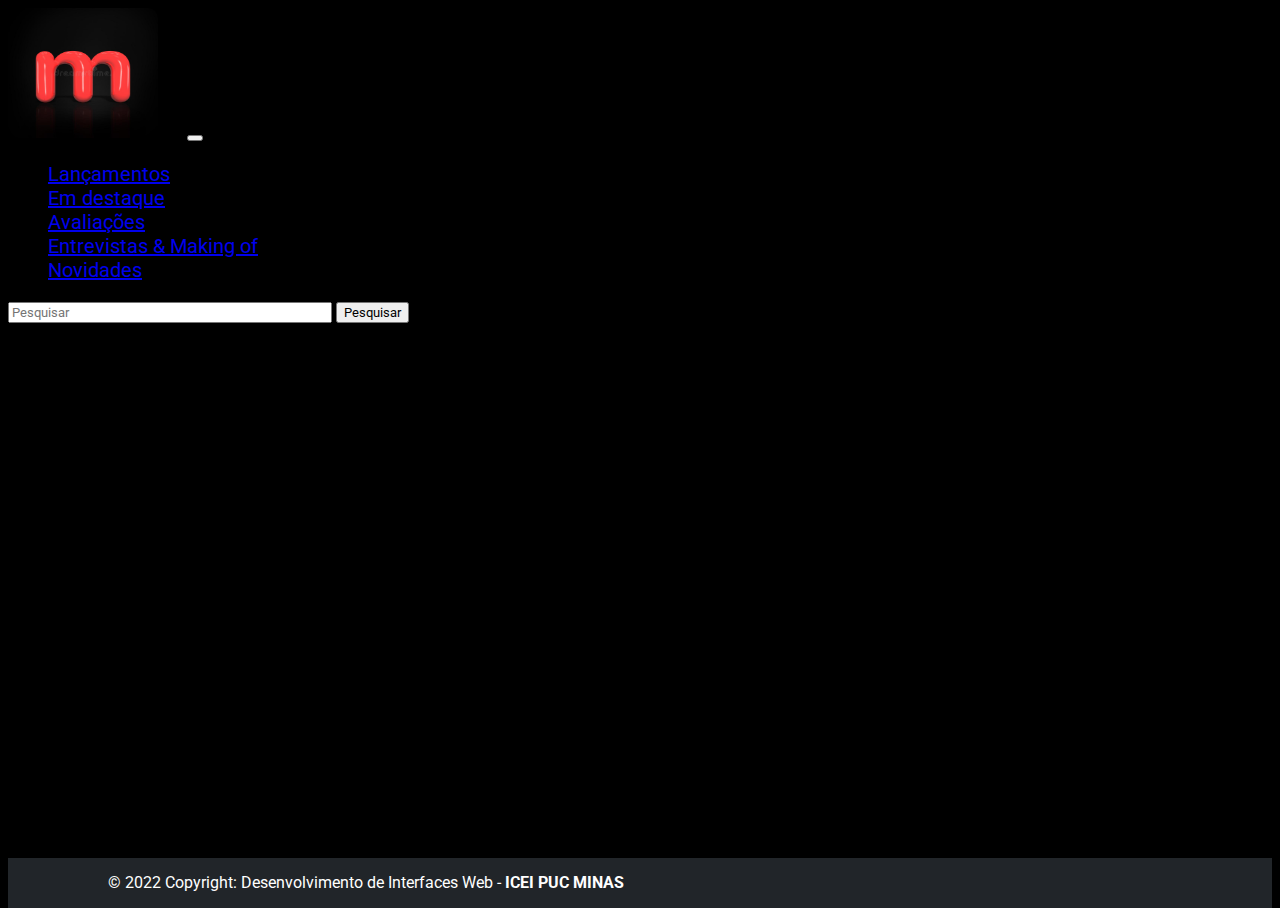
==== detalhe.html @ 07f60d28 "adicionando arquivos" ====
<!DOCTYPE html>
<html lang="en">

<head>
    <meta charset="UTF-8">
    <meta http-equiv="X-UA-Compatible" content="IE=edge">
    <meta name="viewport" content="width=device-width, initial-scale=1.0">
    <link rel="stylesheet" href="dstyles.css">
    
    <title>Detalhe</title>
    <link href="https://cdn.jsdelivr.net/npm/bootstrap@5.1.3/dist/css/bootstrap.min.css" rel="stylesheet"
        integrity="sha384-1BmE4kWBq78iYhFldvKuhfTAU6auU8tT94WrHftjDbrCEXSU1oBoqyl2QvZ6jIW3" crossorigin="anonymous">
</head>
<body>
<header class="header">
    <div class="container"></div>
    <nav id="cabeca" class="navbar navbar-expand-lg navbar-dark bg-dark">
        <div class="container-fluid">
            <img id="logo" class="navbar-brand" src="/projetofilme/imgs/mvermelho.jpg" alt="logo">

            <button class="navbar-toggler" type="button" data-bs-toggle="collapse" data-bs-target="#navbarNav"
                aria-controls="navbarNav" aria-expanded="false" aria-label="Toggle navigation">
                <span class="navbar-toggler-icon"></span>
            </button>

            <div class="collapse navbar-collapse" id="navbarNav">
                <ul id="escolha" class="navbar-nav me-auto mb-2 mb-lg-0">
                    <li class="nav-item">
                        <a class="nav-link active" aria-current="page" href="#lancamentos">Lançamentos</a>
                    </li>
                    <li class="nav-item">

                        <a class="nav-link" href="#destaques">Em destaque</a>
                    </li>
                    <li class="nav-item">

                        <a class="nav-link" href="#avaliacoes">Avaliações</a>
                    </li>
                    <li class="nav-item">

                        <a class="nav-link" href="#entrevistas">Entrevistas & Making of</a>
                    </li>
                    <li class="nav-item">

                        <a class="nav-link" href="#novidades">Novidades</a>
                    </li>
                </ul>
                <input class="form-control me-2 barraPesquisa" type="text" placeholder="Pesquisar" aria-label="Search"
                    id="pesquisa">
                <button class="btn btn-outline-light" type="submit" onclick=codFilme()>Pesquisar</button>
            </div>
        </div>
    </nav>
</header>
<main>
    <div id="detalhe">

    </div>
</main>

    <footer>
        <div class="container">
            <div class="row">
                <div class="col-10">
                    <div class="text-center p-2">
                        <p class="footertext">© 2022 Copyright: Desenvolvimento de Interfaces Web -
                            <b>ICEI PUC MINAS</b>
                        </p>
                    </div>
                </div>
            </div>
        </div>
    </footer>
    <script src="detalhes.js"></script>

    <script src="https://cdn.jsdelivr.net/npm/@popperjs/core@2.10.2/dist/umd/popper.min.js"
        integrity="sha384-7+zCNj/IqJ95wo16oMtfsKbZ9ccEh31eOz1HGyDuCQ6wgnyJNSYdrPa03rtR1zdB"
        crossorigin="anonymous"></script>
    <script src="https://cdn.jsdelivr.net/npm/bootstrap@5.1.3/dist/js/bootstrap.min.js"
        integrity="sha384-QJHtvGhmr9XOIpI6YVutG+2QOK9T+ZnN4kzFN1RtK3zEFEIsxhlmWl5/YESvpZ13"
        crossorigin="anonymous"></script>
</body>

</html>
---- dstyles.css ----
@import url('https://fonts.googleapis.com/css2?family=Roboto:wght@300&display=swap%27');
* {
    font-family: 'Roboto', sans-serif;
}
body{
    background-color: black !important ;
}
#filmes{
    background-color: black !important;
    color: white;
    border-radius: 10px;
    border-bottom: 500px;

    text-align: justify;



}
#filmeImg{
    border-radius: 20px;
    padding: 0px 10px 10px 10px;

}
.barraPesquisa{
    max-width: 25%;
}
#logo{
    border-radius:10px;
}
.footertext{
    color: white;
}
.header nav{
    background-color: #000000 !important;

}
html {
    height: 100%;
    min-height: 100%;
}

body {
    display: flex;
    flex-direction: column;
    min-height: 100%;
}

footer {
    margin-top: auto;
}
#descricao{
    color: white;
}

img.navbar-brand {
    width: 10%;
    height: 130px;
    margin-right: 25px;
}

#escolha {
    font-size: 20px;
}

#edit {
    background-color: black;
    color: white;
    text-align: justify;
    border-radius: 10px;
}

#logo {
    width: 150px !important;
}

.barraPesquisa {
    width: 25% !important;
}

body {
    background-color: black !important;
}

footer {
    background-color: #212529;
    width: 100%;
}
.footertext {
    margin-top: 15px;
    align-self: center;
    color: #ffffff;
    width: 100%;
    margin-left: 100px;
}
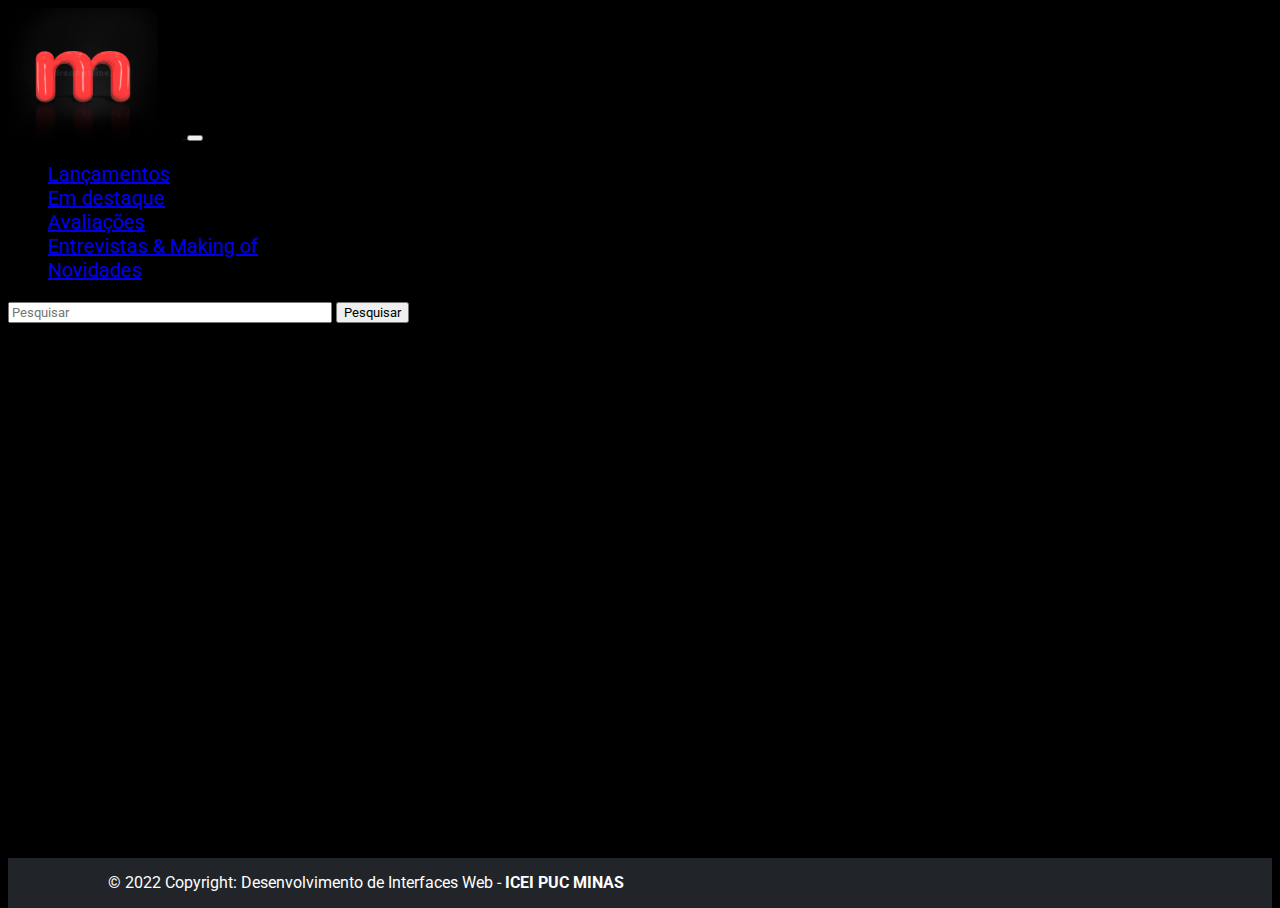
==== commit 84af7095: "atualização de arquivos" ====
--- a/detalhe.html
+++ b/detalhe.html
@@ -16,7 +16,7 @@
     <div class="container"></div>
     <nav id="cabeca" class="navbar navbar-expand-lg navbar-dark bg-dark">
         <div class="container-fluid">
-            <img id="logo" class="navbar-brand" src="/projetofilme/imgs/mvermelho.jpg" alt="logo">
+            <a href="index.html"> <img id="logo" class="navbar-brand" src="/projetofilme/imgs/mvermelho.jpg" alt="logo"> </a>
 
             <button class="navbar-toggler" type="button" data-bs-toggle="collapse" data-bs-target="#navbarNav"
                 aria-controls="navbarNav" aria-expanded="false" aria-label="Toggle navigation">
@@ -26,23 +26,23 @@
             <div class="collapse navbar-collapse" id="navbarNav">
                 <ul id="escolha" class="navbar-nav me-auto mb-2 mb-lg-0">
                     <li class="nav-item">
-                        <a class="nav-link active" aria-current="page" href="#lancamentos">Lançamentos</a>
+                        <a class="nav-link active" aria-current="page" href="index.html">Lançamentos</a>
                     </li>
                     <li class="nav-item">
 
-                        <a class="nav-link" href="#destaques">Em destaque</a>
+                        <a class="nav-link" href="index.html">Em destaque</a>
                     </li>
                     <li class="nav-item">
 
-                        <a class="nav-link" href="#avaliacoes">Avaliações</a>
+                        <a class="nav-link" href="index.html">Avaliações</a>
                     </li>
                     <li class="nav-item">
 
-                        <a class="nav-link" href="#entrevistas">Entrevistas & Making of</a>
+                        <a class="nav-link" href="index.html">Entrevistas & Making of</a>
                     </li>
                     <li class="nav-item">
 
-                        <a class="nav-link" href="#novidades">Novidades</a>
+                        <a class="nav-link" href="index.html">Novidades</a>
                     </li>
                 </ul>
                 <input class="form-control me-2 barraPesquisa" type="text" placeholder="Pesquisar" aria-label="Search"
